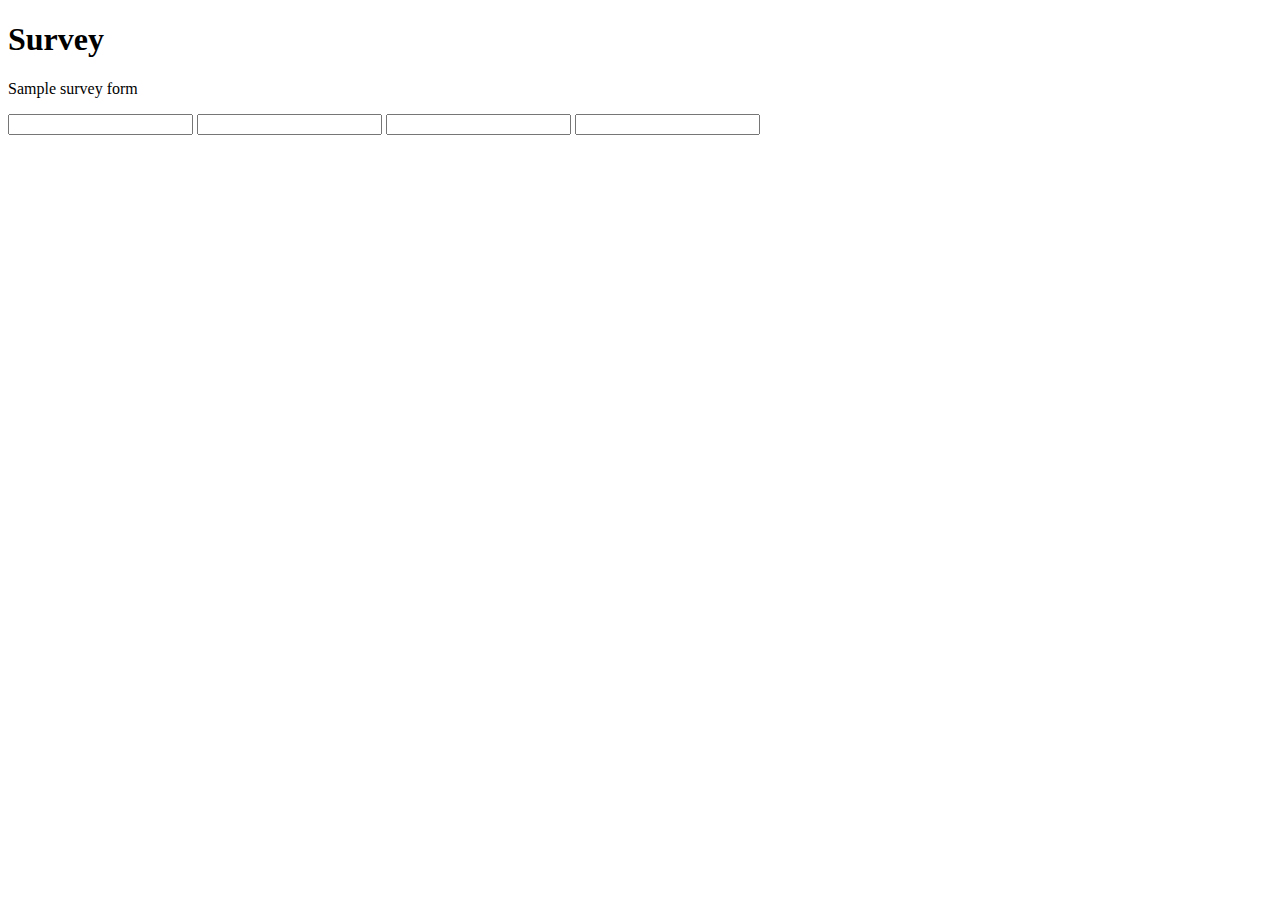
==== survey.html @ cd1dc512 "First commit" ====
<!DOCTYPE html>
<html>
<head>
<link rel="stylesheet" href="css/styles.css">
</head>
<main id="main">
<h1 id="title">Survey</h1>
<p id="description">Sample survey form</p>
<form id="survey-form">
	<input type="text" id="name">
	<input type="text" id="email">
	<input type="text" id="number">
	<input type="text" id="dropdown">

</form>























</main>
</html>
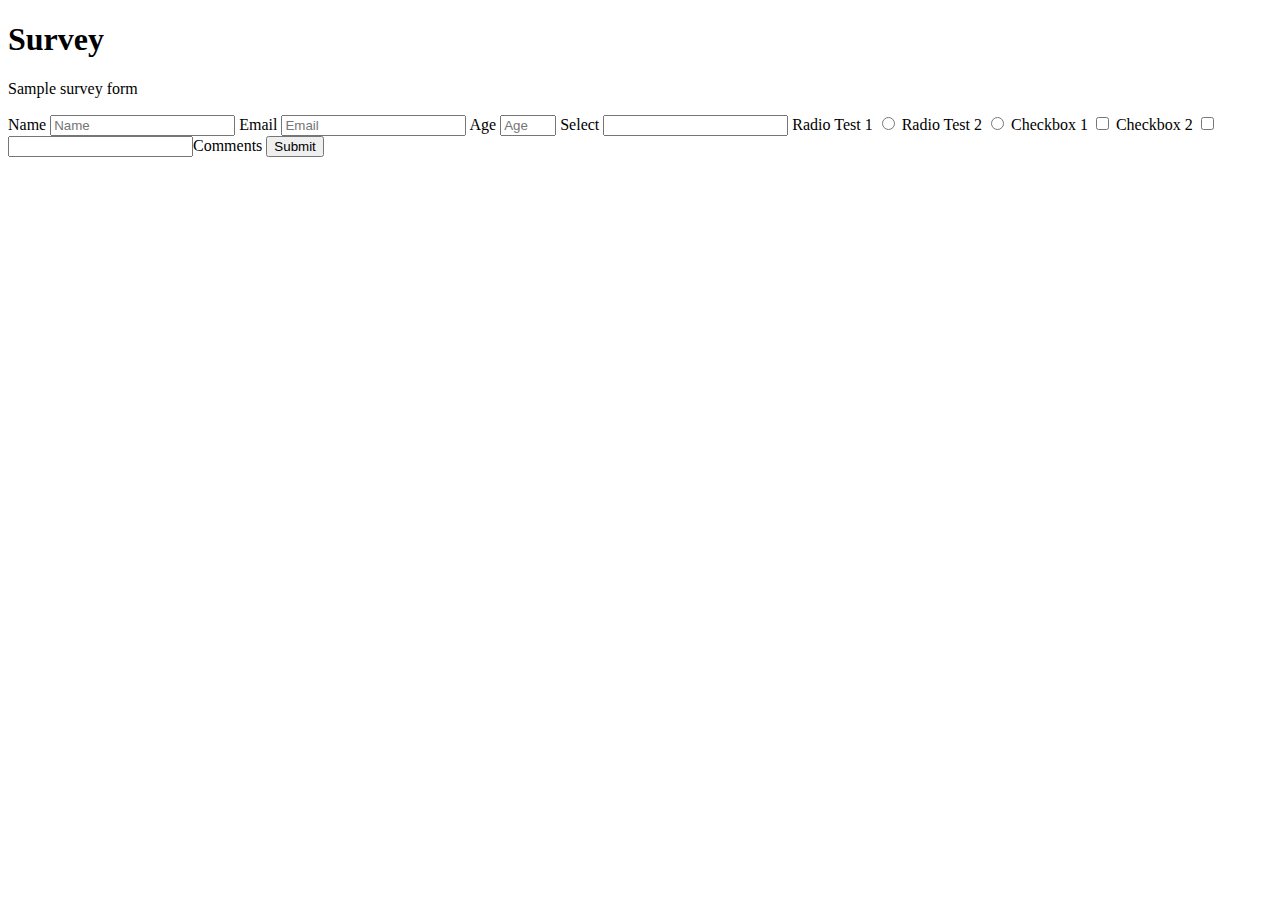
==== commit 03e5bb1f: "Updated form html" ====
--- a/survey.html
+++ b/survey.html
@@ -7,15 +7,26 @@
 <h1 id="title">Survey</h1>
 <p id="description">Sample survey form</p>
 <form id="survey-form">
-	<input type="text" id="name">
-	<input type="text" id="email">
-	<input type="text" id="number">
-	<input type="text" id="dropdown">
-
+	<label for="name">Name</label>
+		<input type="text" id="name-label" required placeholder="Name">
+	<label for="email">Email</label>
+		<input type="email" id="email-label" required placeholder="Email">
+	<label for="number">Age</label>
+		<input type="number" id="number-label" min="1" max="99" placeholder="Age">
+	<label for="dropdown-label">Select</label>
+		<input type="select" id="dropdown">
+	<label for="Radio 1">Radio Test 1 </label>
+		<input type="radio" id="radio1" name="radio1-2">
+	<label for="Radio 2">Radio Test 2</label>
+		<input type="radio" id="radio2" name="radio1-2">
+	<label for="Check 1">Checkbox 1</label>
+		<input type="checkbox" id="check1" name="check1-2">
+	<label for="Check 2">Checkbox 2</label>
+		<input type="checkbox" id="check2" name="check1-2">
+	<label for="comments"></label>
+		<input type="textarea" id="comments">Comments 
+	<button id="submit" type="submit">Submit</button>
 </form>
-
-
-
 
 
 
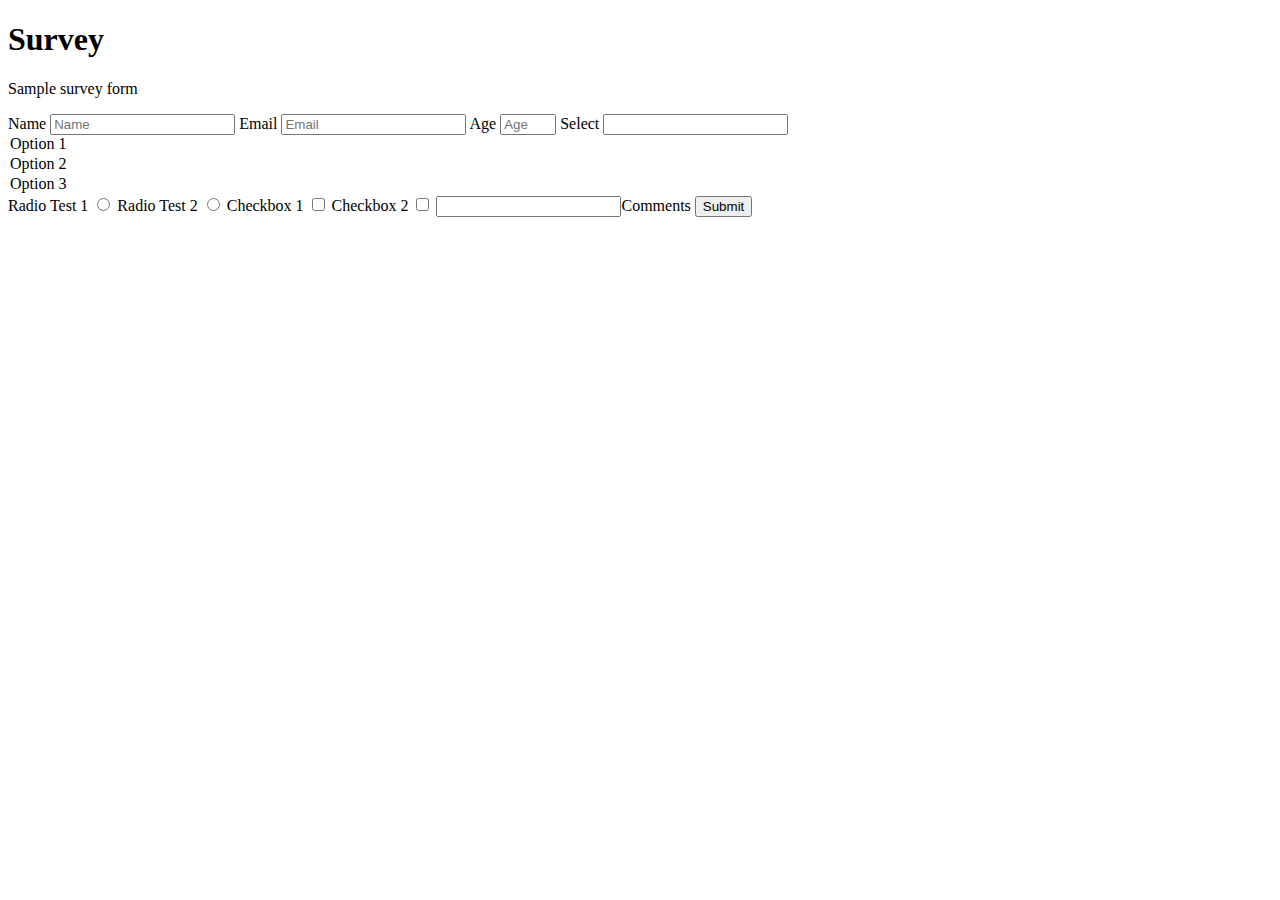
==== commit 58d7ceeb: "Updated dropdown menu" ====
--- a/survey.html
+++ b/survey.html
@@ -1,20 +1,22 @@
 <!DOCTYPE html>
 <html>
 <head>
-<link rel="stylesheet" href="css/styles.css">
+<h1 id="title">Survey</h1>
+<p id="description">Sample survey form</p>
 </head>
 <main id="main">
-<h1 id="title">Survey</h1>
-<p id="description">Sample survey form</p>
 <form id="survey-form">
-	<label for="name">Name</label>
-		<input type="text" id="name-label" required placeholder="Name">
-	<label for="email">Email</label>
-		<input type="email" id="email-label" required placeholder="Email">
-	<label for="number">Age</label>
-		<input type="number" id="number-label" min="1" max="99" placeholder="Age">
+	<label for="name" id="name-label">Name</label>
+		<input type="text" id="name" required placeholder="Name">
+	<label for="email" id=email-label">Email</label>
+		<input type="email" id="email" required placeholder="Email">
+	<label for="number" id="number-label">Age</label>
+		<input type="number" id="number" min="1" max="99" placeholder="Age">
 	<label for="dropdown-label">Select</label>
 		<input type="select" id="dropdown">
+		<option value="Option 1">Option 1</option>
+		<option value="Option 2">Option 2</option>
+		<option value="Option 3">Option 3</option>
 	<label for="Radio 1">Radio Test 1 </label>
 		<input type="radio" id="radio1" name="radio1-2">
 	<label for="Radio 2">Radio Test 2</label>
@@ -27,25 +29,5 @@
 		<input type="textarea" id="comments">Comments 
 	<button id="submit" type="submit">Submit</button>
 </form>
-
-
-
-
-
-
-
-
-
-
-
-
-
-
-
-
-
-
-
-
 </main>
 </html>
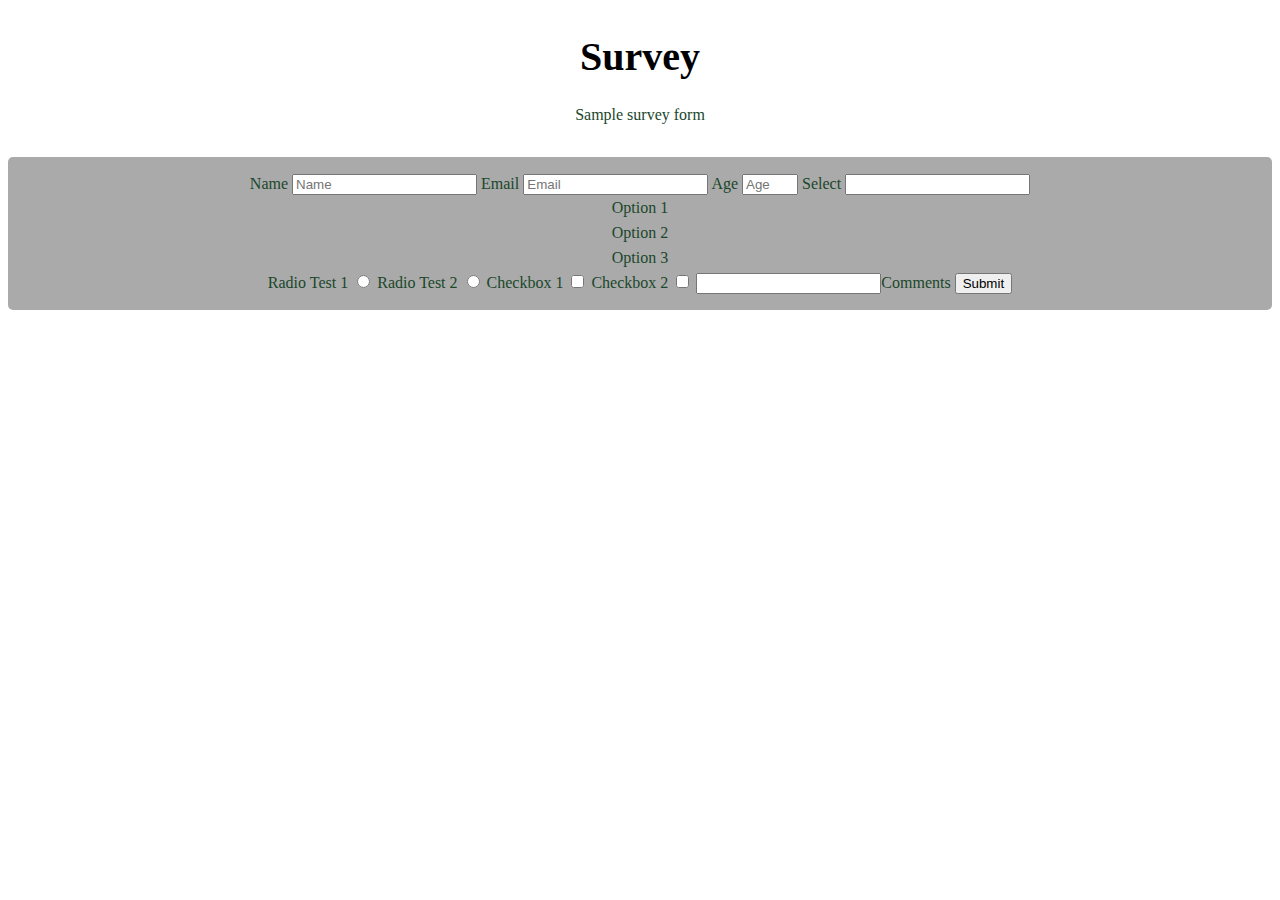
==== commit 5569de67: "Linked stylesheet" ====
--- a/survey.html
+++ b/survey.html
@@ -1,6 +1,7 @@
 <!DOCTYPE html>
 <html>
 <head>
+<link rel="stylesheet" href="css/styles.css">
 <h1 id="title">Survey</h1>
 <p id="description">Sample survey form</p>
 </head>
--- a/css/styles.css
+++ b/css/styles.css
@@ -0,0 +1,98 @@
+html {
+	font-size: 10px;
+}
+
+body {
+	font-family:;
+	font-size: 1.6rem;
+	line-height: 1.5;
+	text-align: center;
+	color: #1a472a;
+	margin: 0;
+}
+
+h1 {
+	font-size: 4rem;
+	margin-bottom: 0;
+	color: #000000;
+}
+
+!##@media (max-width: 460px) {
+#	h1 {
+#		font-size: 3.5rem;
+#		line-height: 1.2;
+#		color: #000000;
+#	}
+#}
+
+h2 {
+	font-size: 3.25rem;
+	color: #000000;
+}
+
+a {
+	color: #2a623d;
+}
+
+a:visited {
+	color:#5d5d5d;
+}
+
+#main {
+	margin: 30px 8px;
+	padding: 15px;
+	border-radius: 5px;
+	background: #aaaaaa;
+}
+
+@media (max-width:) {
+	#main {
+		margin: 0;
+	}
+}
+
+img {
+	max-width: 100%;
+	display: block;
+	height: auto;
+	margin: 0 auto;
+}
+
+#img-div {
+	background: #aaaaaa;
+	padding: 10px;
+	margin: 0 auto;
+}
+
+#img-caption {
+	margin: 15px 0 5px 0;
+}
+
+@media (maxwidth: 460px) {
+	#img-caption {
+		font-size: 1.4rem;
+	}
+}
+
+#headline {
+	margin: 50px 0;
+	text-align: center;
+}
+
+ul {
+	max-width: 550px 0;
+	margin: center;
+	text-align: left;
+	line-height: 1.6;
+}
+
+li {
+	margin: 16px 0;
+}
+
+blockquote {
+	font-style: italic;
+	max-width: 545px;
+	margin: 0 auto 50px auto;
+	text-align: left;
+}
